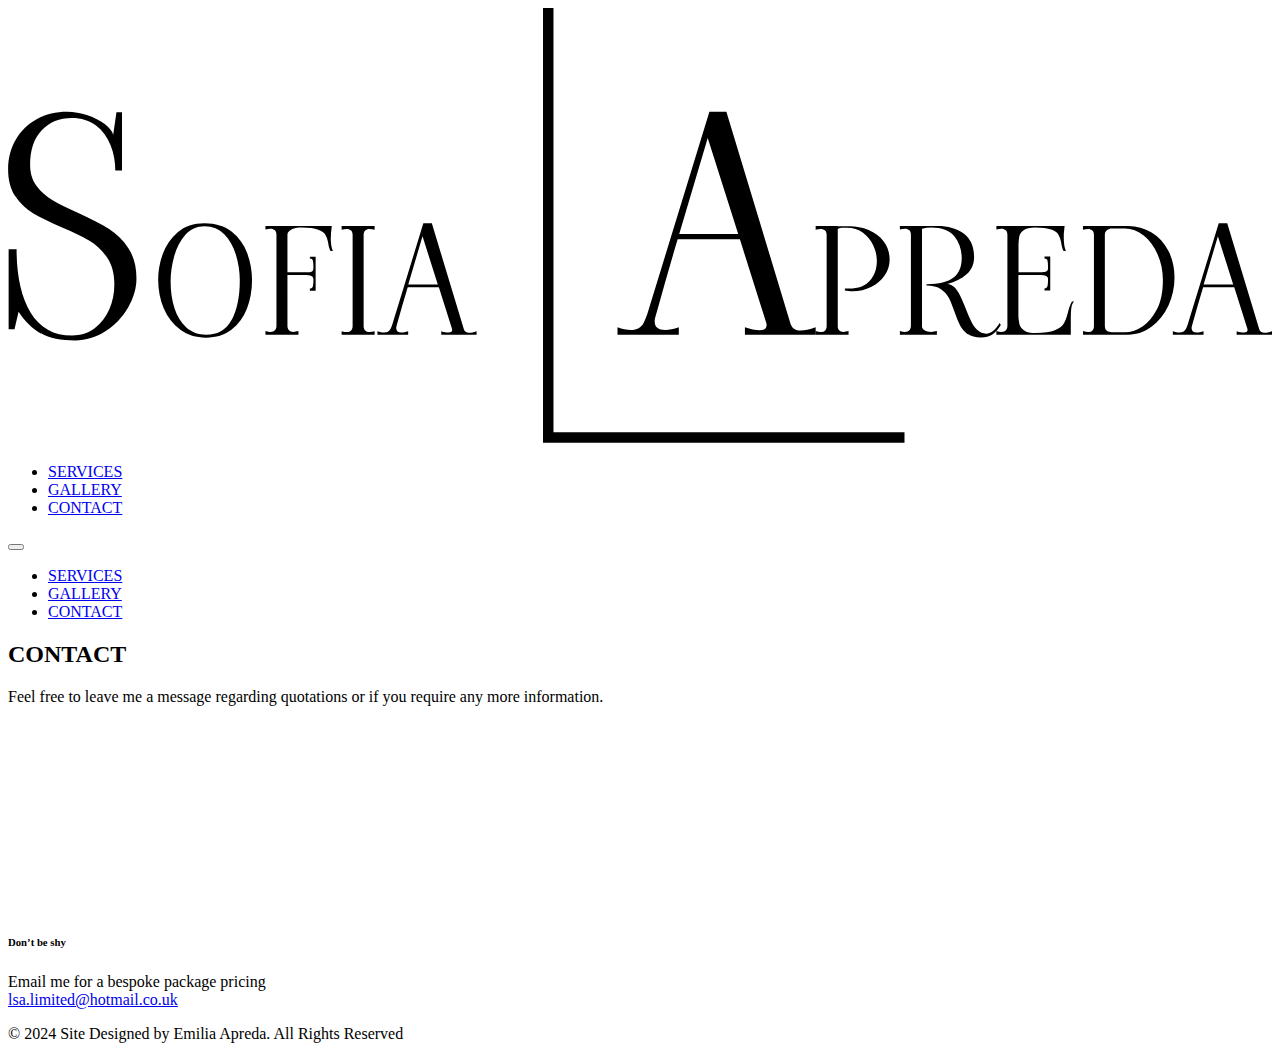
==== contact.html @ ffe42fcc "price-list" ====
<!DOCTYPE html>
<html lang="en">
<head>
    <meta charset="UTF-8">
    <meta http-equiv="X-UA-Compatible" content="IE=edge">
    <meta name="viewport" content="width=device-width, initial-scale=1.0">

<!--===============MAIN CSS================-->
<link rel="stylesheet" href="assets/css/style.css">
<!-- <script
    type="module"
    src="https://unpkg.com/@nocodeapi/embed-instagram-feed@latest/embed-instagram-feed.js?module"
  ></script> -->

<link rel="icon" type="image/x-icon" href="Assets/img/favicon.png">

<title>Sofia Apreda</title>
</head>
<body>  
<!--===============NAV BAR================-->
<header>
    <nav>
        <div class="site-logo">
            <a href="/">
            <svg id="Layer_2" xmlns="http://www.w3.org/2000/svg" viewBox="0 0 120.63 41.5"><g id="Layer_1-2">
                <path class="cls-1" d="m75.68,30.79c.35,0,.82-.1,1.4-.31v.7h-6.75v-.7c.54.19,1.01.28,1.4.28.45,0,.67-.16.67-.48,0-.09,0-.17-.03-.22l-2.52-7.98h-5.94c-.67,2.24-1.32,4.48-1.93,6.72l-.2.7c-.04.11-.06.25-.06.42,0,.54.34.81,1.01.81.37,0,.8-.08,1.29-.25v.7h-5.85v-.7c.45.17.88.25,1.29.25.56,0,.96-.22,1.2-.67.13-.26.24-.53.34-.81l5.94-19.35h1.62l6.1,20.16c.13.49.47.73,1.01.73Zm-11.62-9.21h5.63l-2.91-9.18-2.72,9.18Z"/>
                <path class="cls-1" d="m77.57,30.92c.18,0,.32-.05.41-.15.1-.1.15-.24.15-.43v-8.68c0-.19-.05-.33-.15-.43-.1-.1-.24-.15-.41-.15-.15,0-.31.03-.49.08v-.35h2.11v9.52c-.01.19.04.33.13.43.1.1.24.15.41.15.15,0,.31-.03.49-.08v.35h-3.15v-.35c.18.06.34.08.49.08Zm2.72-4.14c.86,0,1.51-.25,1.96-.75.45-.5.67-1.13.67-1.9,0-.49-.11-.97-.34-1.46-.22-.49-.55-.9-.98-1.22-.43-.32-.94-.48-1.53-.48-.21,0-.38,0-.49.01-.11,0-.24.04-.39.1v-.25h1.12c.63,0,1.24.12,1.83.36.58.24,1.06.61,1.44,1.09.37.49.56,1.07.56,1.76,0,.53-.16,1.03-.48,1.49-.32.46-.75.83-1.29,1.1-.54.27-1.12.41-1.74.41-.3,0-.55-.02-.76-.07v-.21c.09,0,.23.01.41.01Z"/>
                <path class="cls-1" d="m91.59,31.13c-.31-.22-.55-.49-.71-.8s-.34-.74-.53-1.29c-.19-.57-.37-1.02-.54-1.35-.17-.33-.43-.61-.77-.85s-.8-.35-1.38-.35v-.13c1.19,0,2.05-.21,2.58-.63.52-.42.78-1.04.78-1.85s-.23-1.5-.69-2.07c-.46-.57-1.21-.85-2.23-.85-.28,0-.57.04-.87.11v9.27c-.01.18.07.32.24.42s.38.15.63.15c.19,0,.37-.03.55-.08v.35h-3.53v-.35c.18.06.34.08.49.08.18,0,.32-.05.41-.15.1-.1.15-.24.15-.43v-8.68c0-.19-.05-.33-.15-.43-.1-.1-.24-.15-.41-.15-.15,0-.31.03-.49.08v-.35h3.6c1,0,1.83.24,2.49.73.66.49.99,1.24.99,2.25,0,.65-.24,1.2-.72,1.64-.48.44-1.09.74-1.84.91.26,0,.49.12.69.32.2.21.38.46.52.76.15.3.32.7.52,1.2.21.54.4.98.56,1.3.16.33.35.6.59.83.23.22.51.34.83.34.25,0,.5-.11.74-.33.24-.22.42-.45.55-.68l.11.18c-.25.42-.52.72-.8.91-.29.19-.65.28-1.1.28-.52,0-.94-.11-1.25-.33Z"/>
                <path class="cls-1" d="m101.75,28.02c-.13.12-.22.31-.26.57-.04.26-.06.65-.06,1.16v1.43h-7.1v-.35c.18.06.34.08.49.08.18,0,.32-.05.41-.15.1-.1.15-.24.15-.43v-8.68c0-.19-.05-.33-.15-.43-.1-.1-.24-.15-.41-.15-.15,0-.31.03-.49.08v-.35h6.51l-.04.41c-.03.18-.04.41-.04.69,0,.55.07.98.2,1.29h-.22c-.1-.2-.18-.45-.22-.77-.07-.34-.15-.6-.27-.79s-.34-.35-.69-.48c-.35-.13-.86-.2-1.55-.2-.49,0-.85.08-1.08.25-.22.17-.36.35-.4.54s-.07.46-.09.82v2.66h1.93c.27,0,.46,0,.57-.02.11-.01.19-.05.24-.12.06-.07.08-.18.08-.34,0-.28-.02-.49-.05-.63-.03-.14-.13-.21-.29-.21v-.18h.55v3.25h-.55v-.2c.16,0,.25-.08.29-.23.03-.15.05-.38.05-.67,0-.15-.06-.25-.19-.3-.13-.05-.36-.08-.71-.09h-1.93v3.93c.02.32.06.58.11.79.06.21.2.4.44.57s.6.25,1.1.25c.8,0,1.41-.09,1.83-.26s.71-.39.85-.64.28-.6.39-1.04c.11-.48.24-.83.39-1.08h.2Z"/>
                <path class="cls-1" d="m103.08,30.92c.18,0,.32-.05.41-.15.1-.1.15-.24.15-.43v-8.68c0-.19-.05-.33-.15-.43-.1-.1-.24-.15-.41-.15-.15,0-.31.03-.49.08v-.35h4.33c.8,0,1.54.21,2.22.62.68.41,1.21.99,1.6,1.74.39.75.59,1.6.59,2.55s-.2,1.86-.59,2.7-.93,1.51-1.61,2.01c-.68.5-1.41.75-2.2.75h-4.33v-.35c.18.06.34.08.49.08Zm5.16-.5c.56-.35,1.02-.91,1.41-1.66s.57-1.69.57-2.81c0-.87-.17-1.68-.5-2.43-.33-.75-.78-1.35-1.33-1.8-.56-.45-1.15-.67-1.79-.67h-1.26c-.17,0-.32.05-.46.15-.14.1-.2.25-.2.47v8.68c0,.21.07.37.2.46.13.09.29.14.46.14h1.26c.53,0,1.08-.18,1.63-.53Z"/>
                <path class="cls-1" d="m119.93,30.99c.18,0,.41-.05.7-.15v.35h-3.37v-.35c.27.09.5.14.7.14.22,0,.34-.08.34-.24,0-.05,0-.08-.01-.11l-1.26-3.99h-2.97c-.34,1.12-.66,2.24-.97,3.36l-.1.35c-.02.06-.03.13-.03.21,0,.27.17.41.5.41.19,0,.4-.04.64-.13v.35h-2.93v-.35c.22.08.44.13.64.13.28,0,.48-.11.6-.34.07-.13.12-.27.17-.41l2.97-9.67h.81l3.05,10.08c.07.24.23.36.5.36Zm-5.81-4.61h2.81l-1.46-4.59-1.36,4.59Z"/>
                <path class="cls-1" d="m3.12,31.06c-.81-.46-1.52-1.14-2.11-2.06l-.39,1.65H.06v-7.62h.76c0,2.54.44,4.54,1.33,6.02.89,1.47,2.21,2.21,3.96,2.21.82,0,1.54-.23,2.16-.69.62-.46,1.08-1.06,1.4-1.81.32-.75.48-1.54.48-2.38,0-1.03-.23-1.88-.69-2.56s-1.02-1.22-1.69-1.61c-.67-.39-1.56-.82-2.66-1.29-1.14-.49-2.04-.93-2.72-1.33-.67-.4-1.24-.94-1.69-1.62-.46-.68-.69-1.54-.69-2.59s.25-1.99.74-2.83c.49-.84,1.17-1.49,2.02-1.96.85-.47,1.81-.7,2.87-.7.65,0,1.3.11,1.95.34.64.22,1.19.51,1.64.85.45.35.72.69.81,1.02l.31-2.16h.53v5.57h-.64c0-.84-.15-1.64-.45-2.41-.3-.77-.76-1.39-1.39-1.88-.63-.49-1.4-.73-2.31-.73-1.18,0-2.13.39-2.87,1.18-.74.78-1.11,1.88-1.11,3.28,0,.8.21,1.48.62,2.03.41.55.92,1,1.53,1.36.61.36,1.42.77,2.45,1.23,1.19.54,2.16,1.04,2.9,1.5.74.46,1.36,1.07,1.88,1.85.51.78.77,1.74.77,2.9,0,.93-.27,1.86-.81,2.79-.54.92-1.26,1.68-2.16,2.25-.9.58-1.86.87-2.88.87-1.36,0-2.45-.23-3.26-.69Z"/>
                <path class="cls-1" d="m16.46,30.71c-.69-.5-1.22-1.17-1.58-2.01s-.54-1.76-.55-2.77c0-.79.13-1.6.43-2.43s.78-1.53,1.44-2.1c.66-.57,1.52-.86,2.56-.86s1.92.27,2.6.82c.68.55,1.17,1.23,1.47,2.05s.46,1.66.46,2.52c0,1.02-.16,1.94-.49,2.78-.33.83-.82,1.5-1.48,2s-1.46.75-2.42.75-1.76-.25-2.45-.75Zm4.91-.99c.51-.97.76-2.24.75-3.79,0-.8-.13-1.6-.37-2.38s-.61-1.43-1.11-1.95c-.5-.52-1.12-.78-1.87-.78s-1.38.28-1.86.85-.84,1.25-1.06,2.06c-.22.81-.33,1.6-.33,2.35,0,.95.12,1.81.37,2.58.25.77.62,1.38,1.13,1.83s1.14.69,1.88.69c1.13,0,1.95-.49,2.46-1.46Z"/>
                <path class="cls-1" d="m30.8,21.91c0,.55.07.98.2,1.29h-.22c-.1-.2-.18-.45-.22-.77-.07-.34-.15-.6-.27-.79-.11-.19-.34-.35-.69-.48s-.86-.2-1.55-.2-1.12.17-1.34.5c-.03.07-.04.13-.04.2v3.57h1.58c.27,0,.46,0,.57-.02s.19-.05.25-.12.08-.18.08-.34c0-.28-.02-.49-.05-.63-.03-.14-.13-.21-.29-.21v-.18h.55v3.25h-.55v-.2c.16,0,.25-.08.29-.23.03-.15.05-.38.05-.67,0-.15-.07-.25-.2-.31s-.36-.08-.7-.08h-1.58v4.84c0,.19.05.33.15.43.1.1.24.15.41.15.15,0,.31-.03.49-.08v.35h-3.15v-.35c.18.06.34.08.49.08.18,0,.32-.05.41-.15.1-.1.15-.24.15-.43v-8.68c0-.19-.05-.33-.15-.43-.1-.1-.24-.15-.41-.15-.15,0-.31.03-.49.08v-.35h6.33l-.04.41c-.03.18-.04.41-.04.69Z"/>
                <path class="cls-1" d="m32.33,30.92c.18,0,.32-.05.41-.15.1-.1.15-.24.15-.43v-8.68c0-.19-.05-.33-.15-.43-.1-.1-.24-.15-.41-.15-.15,0-.31.03-.49.08v-.35h3.15v.35c-.18-.06-.34-.08-.49-.08-.18,0-.32.05-.41.15-.1.1-.15.24-.15.43v8.68c0,.19.05.33.15.43.1.1.24.15.41.15.15,0,.31-.03.49-.08v.35h-3.15v-.35c.18.06.34.08.49.08Z"/>
                <path class="cls-1" d="m44.02,30.99c.18,0,.41-.05.7-.15v.35h-3.37v-.35c.27.09.5.14.7.14.22,0,.34-.08.34-.24,0-.05,0-.08-.01-.11l-1.26-3.99h-2.97c-.34,1.12-.66,2.24-.97,3.36l-.1.35c-.02.06-.03.13-.03.21,0,.27.17.41.5.41.19,0,.4-.04.64-.13v.35h-2.93v-.35c.22.08.44.13.64.13.28,0,.48-.11.6-.34.07-.13.12-.27.17-.41l2.97-9.67h.81l3.05,10.08c.07.24.23.36.5.36Zm-5.81-4.61h2.81l-1.46-4.59-1.36,4.59Z"/>
                <polygon class="cls-1" points="85.56 41.5 51.06 41.5 51.06 0 52.06 0 52.06 40.5 85.56 40.5 85.56 41.5"/></g>
            </svg>
            </a>
        </div>
        <ul class="main-menu">
            <li class="menu-item"><a  href="/#services">SERVICES</a></li>
            <li class="menu-item"><a  href="/#gallery">GALLERY</a></li>
            <li class="menu-item"><a  href="/contact.html">CONTACT</a></li>  
 
        </ul>
        <button class="hamburger">
            <span></span>
            <span></span>
            <span></span>   
        </button>
        <ul class="mobile-menu">
            <li class="menu-item"><a href="/#services">SERVICES</a></li>
            <li class="menu-item"><a  href="/#gallery">GALLERY</a></li>
            <li class="menu-item"><a  href="/contact.html">CONTACT</a></li>
  
    
            <div class="social-icons">
                <a href="https://www.facebook.com/profile.php?id=100092381018309" target="_blank"></a>
                <a href="https://www.instagram.com/lsa.limited" target="_blank"></a>
                <a href="mailto:lsa.limited@hotmail.co.uk" target="_blank"></a>
            </div>  
        </ul>
        </nav>
   
</header>
<!--===============MAIN================-->
<main class="main contact">
    <!--=========HERO==========-->    
    <div class="hero-secondary">
        <div class="kiss kiss-3"></div>
        <div class="hero-text-secondary">
            <div class="hero-tagline"><h2>CONTACT</h2></div>
        </div>
    </div>

    <div class="hero_wavey-banner">
        <div class="block2"></div>
        <div class="wavey-banner_down"></div>
    </div>

<!-- MAIN CONTENT - SECONDARY PAGE
--------------------------------------------------------------------------------------------------------- -->
<div class="contact-intro">
    <p>Feel free to leave me a message regarding quotations or if you require any more information. </p>
</div>

<div class="contact-container">




</div>
<!-- MAIN CONTENT - END 
---------------------------------------------------------------------------------------------------------- -->
    <!--======FOOTER=========--> 
    <div class="footer-banner"><div class="wavey-banner_up"></div></div>
    <footer class="footer">
        
        <div class="footer-section">
            <div class="footer-left">
                <img src="Assets/img/lsa-logo_footer.png"/>
            </div>
            <div class="footer-right">
                <div class="social-icons">
                    <div class="insta-icon">
                         <a href="https://www.instagram.com/lsa.limited/?hl=en"></a>                      
                    </div>
                    <div class="facebook-icon">
                        <a href="https://www.facebook.com/profile.php?id=100092381018309"></a>
                    </div>
                </div>
                <h6 class="footer_headline">Don’t be shy</h6>
                <p class="p-large">Email me for a bespoke package pricing
                <br><a href="mailto:lsa.limited@hotmail.co.uk">lsa.limited@hotmail.co.uk</a></p>
                <p class="p-creditline"><span>&#169;</span> 2024 Site Designed by Emilia Apreda. All Rights Reserved</p>
            </div>
            
        </div>
    </footer>

</main>    
    <!--=============== JS================-->        
    <script src="assets/js/mobileMenu.js"></script>

    
</body>
</html>
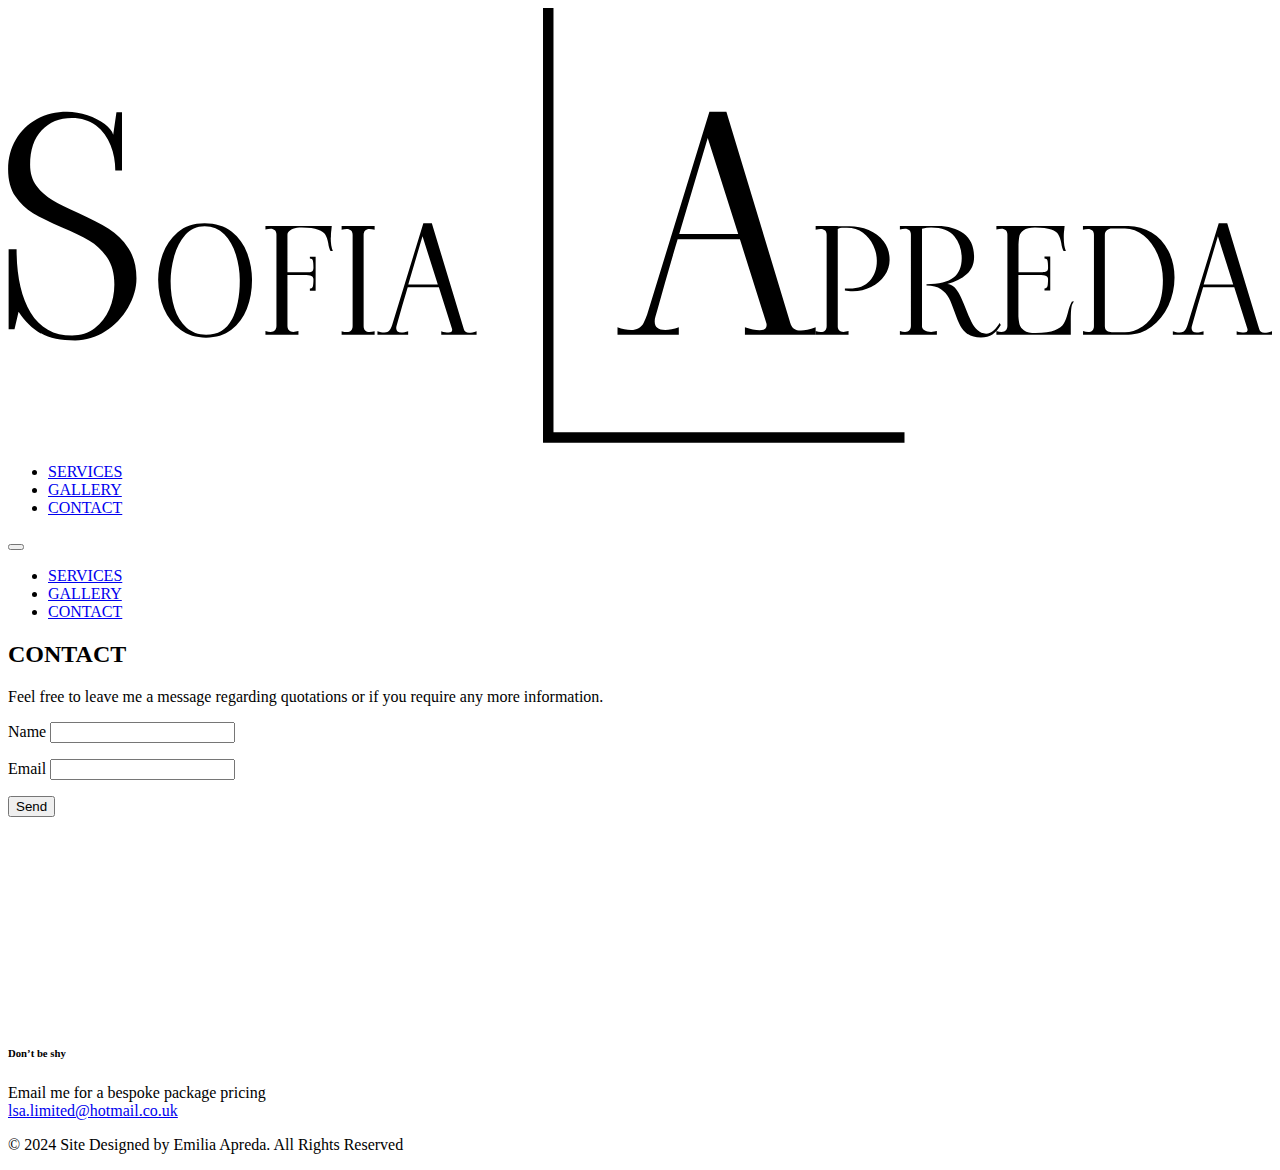
==== commit 304b76e8: "contact form" ====
--- a/contact.html
+++ b/contact.html
@@ -87,7 +87,17 @@
 
 <div class="contact-container">
 
-
+    <form name="contact" netlify>
+        <p>
+          <label>Name <input type="text" name="name" /></label>
+        </p>
+        <p>
+          <label>Email <input type="email" name="email" /></label>
+        </p>
+        <p>
+          <button type="submit">Send</button>
+        </p>
+      </form>
 
 
 </div>
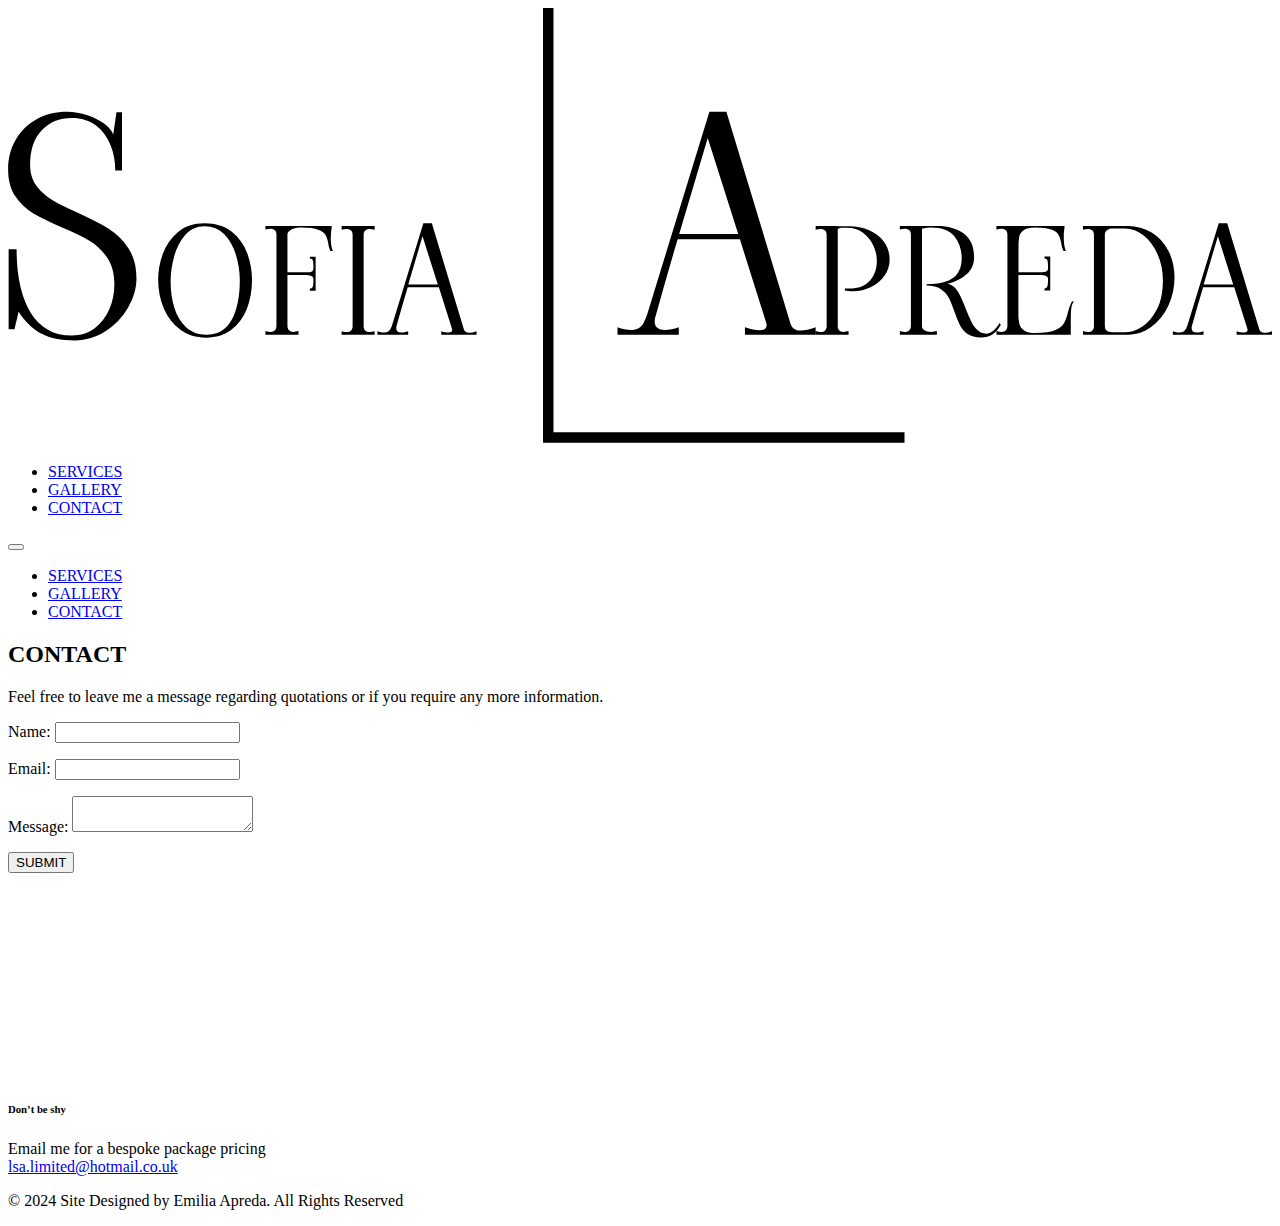
==== commit 5c2b7879: "contact form 1.2" ====
--- a/contact.html
+++ b/contact.html
@@ -39,7 +39,7 @@
             </a>
         </div>
         <ul class="main-menu">
-            <li class="menu-item"><a  href="/#services">SERVICES</a></li>
+            <li class="menu-item"><a  href="/price-list.html">SERVICES</a></li>
             <li class="menu-item"><a  href="/#gallery">GALLERY</a></li>
             <li class="menu-item"><a  href="/contact.html">CONTACT</a></li>  
  
@@ -50,7 +50,7 @@
             <span></span>   
         </button>
         <ul class="mobile-menu">
-            <li class="menu-item"><a href="/#services">SERVICES</a></li>
+            <li class="menu-item"><a href="/price-list.html">SERVICES</a></li>
             <li class="menu-item"><a  href="/#gallery">GALLERY</a></li>
             <li class="menu-item"><a  href="/contact.html">CONTACT</a></li>
   
@@ -89,15 +89,18 @@
 
     <form name="contact" netlify>
         <p>
-          <label>Name <input type="text" name="name" /></label>
+            <label>Name: </label><input class="contact-name" type="text" name="name" />
         </p>
         <p>
-          <label>Email <input type="email" name="email" /></label>
+            <label>Email: </label><input class="contact-email" type="email" name="email" />
         </p>
         <p>
-          <button type="submit">Send</button>
+            <label>Message: </label><textarea class="contact-message" name="message"></textarea>
         </p>
-      </form>
+        <p>
+        <button class="button" type="submit">SUBMIT</button>
+        </p>
+    </form>
 
 
 </div>
